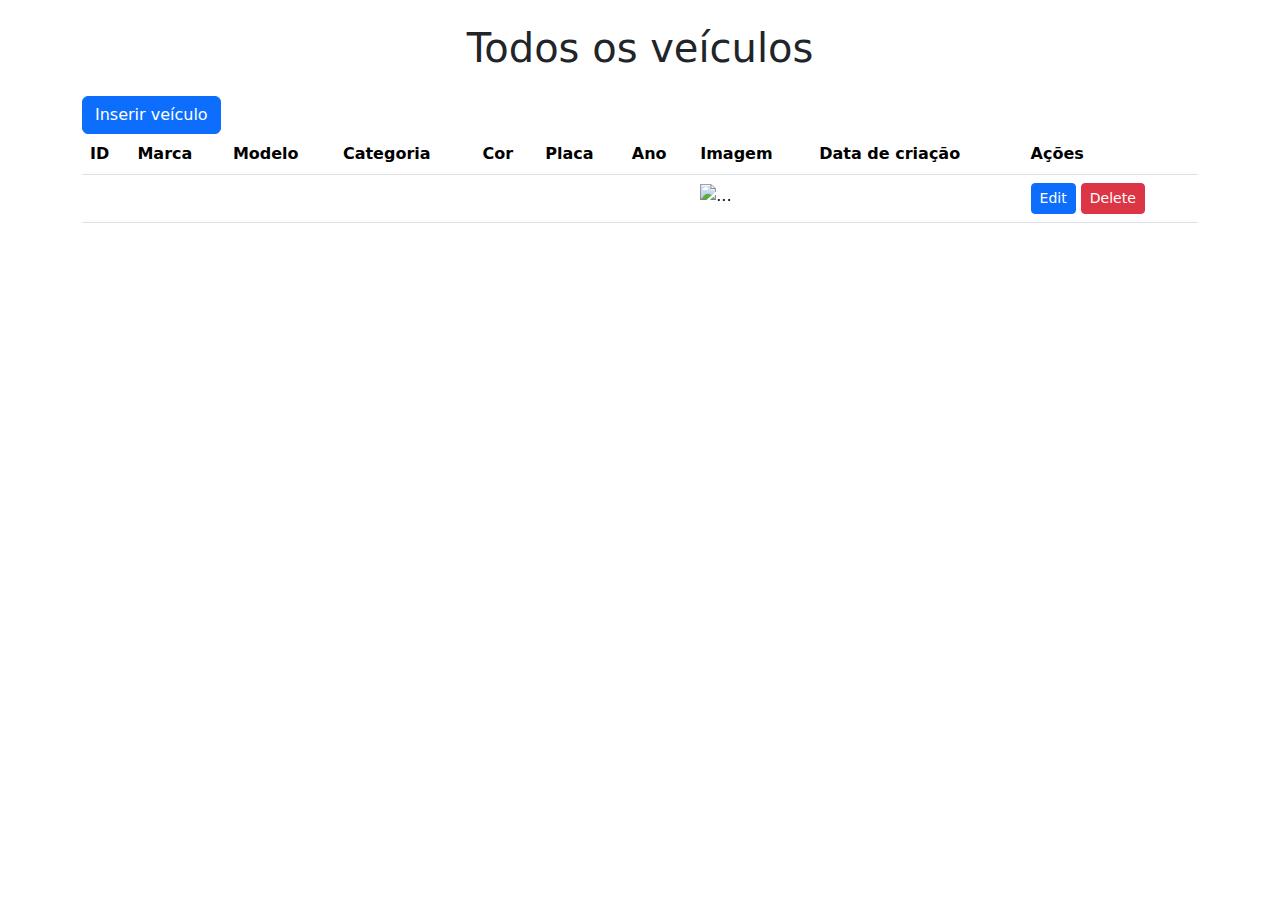
==== Veiculos-Santana/src/main/resources/templates/veiculos/index.html @ 66dc227d "CRUD feito com sucesso! Tudo funcionando" ====
<!doctype html>
<html lang="en">
<head>
    <meta charset="utf-8">
    <meta name="viewport" content="width=device-width, initial-scale=1">
    <title>Veículos Santana</title>
    <link href="https://cdn.jsdelivr.net/npm/bootstrap@5.3.3/dist/css/bootstrap.min.css" rel="stylesheet"
          integrity="sha384-QWTKZyjpPEjISv5WaRU9OFeRpok6YctnYmDr5pNlyT2bRjXh0JMhjY6hW+ALEwIH" crossorigin="anonymous">
</head>

<body>
<div class="container">
    <h1 class="text-center my-4">Todos os veículos</h1>

    <a class="btn btn-primary" href="/veiculos/create">Inserir veículo</a>

    <table class="table">
        <thead>
        <tr>
            <th>ID</th>
            <th>Marca</th>
            <th>Modelo</th>
            <th>Categoria</th>
            <th>Cor</th>
            <th>Placa</th>
            <th>Ano</th>
            <th>Imagem</th>
            <th>Data de criação</th>
            <th>Ações</th> <!-- edit and delete -->
        </tr>
        </thead>
        <tbody>
        <tr th:each="veiculo : ${veiculos}">
            <td th:text="${veiculo.id}"></td>
            <td th:text="${veiculo.marca}"></td>
            <td th:text="${veiculo.modelo}"></td>
            <td th:text="${veiculo.categoria}"></td>
            <td th:text="${veiculo.cor}"></td>
            <td th:text="${veiculo.placa}"></td>
            <td th:text="${veiculo.ano}"></td>
            <td>
                <img th:src="@{'/images/' + ${veiculo.imageFileName}}" alt="..." width="100">
            </td>
            <td th:text="${veiculo.dataCriacao.toString().substring(0, 10)}"></td>
            <td style="white-space:nowrap">
                <a class="btn btn-primary btn-sm"
                   th:href="@{/veiculos/edit(id=${veiculo.id})}">Edit</a>
                <a class="btn btn-danger btn-sm"
                   th:href="@{/veiculos/delete(id=${veiculo.id})}" onclick="return confirm('Você tem certeza?')">Delete</a>
            </td>
        </tr>
        </tbody>
    </table>
</div>
<script src="https://cdn.jsdelivr.net/npm/bootstrap@5.3.3/dist/js/bootstrap.bundle.min.js"
        integrity="sha384-YvpcrYf0tY3lHB60NNkmXc5s9fDVZLESaAA55NDzOxhy9GkcIdslK1eN7N6jIeHz"
        crossorigin="anonymous"></script>
</body>
</html>
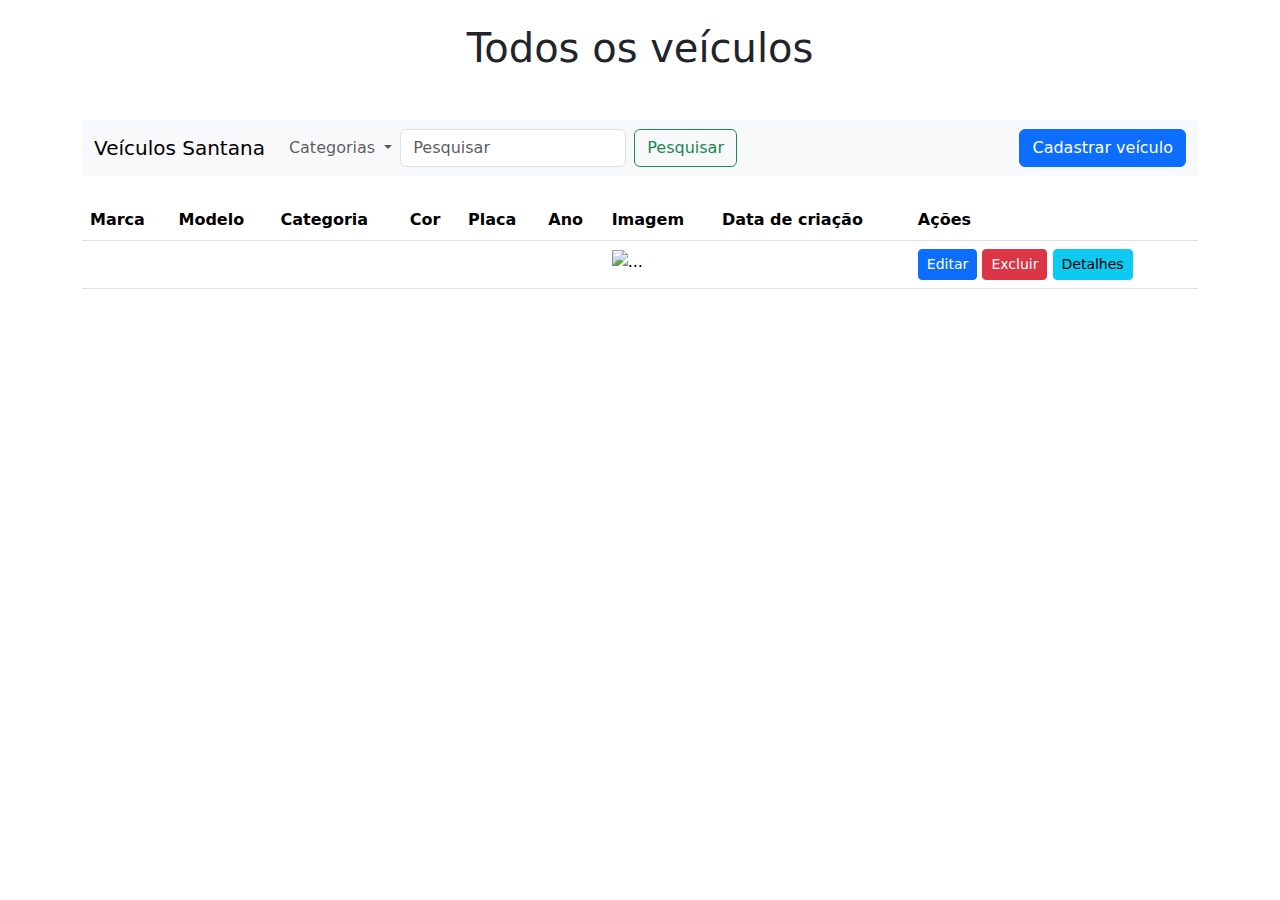
==== commit 5bd6fa88: "Parte backend totalmente finalizada" ====
--- a/Veiculos-Santana/src/main/resources/templates/veiculos/index.html
+++ b/Veiculos-Santana/src/main/resources/templates/veiculos/index.html
@@ -12,12 +12,49 @@
 <div class="container">
     <h1 class="text-center my-4">Todos os veículos</h1>
 
-    <a class="btn btn-primary" href="/veiculos/create">Inserir veículo</a>
+    <br>
+
+    <nav class="navbar navbar-expand-lg navbar-light bg-light">
+        <div class="container-fluid">
+            <a class="navbar-brand" href="#">Veículos Santana</a>
+            <button class="navbar-toggler" type="button" data-bs-toggle="collapse" data-bs-target="#navbarNav"
+                    aria-controls="navbarNav" aria-expanded="false" aria-label="Toggle navigation">
+                <span class="navbar-toggler-icon"></span>
+            </button>
+            <div class="collapse navbar-collapse" id="navbarNav">
+                <ul class="navbar-nav">
+                    <li class="nav-item dropdown">
+                        <a class="nav-link dropdown-toggle" href="#" id="navbarDropdown" role="button"
+                           data-bs-toggle="dropdown" aria-expanded="false">
+                            Categorias
+                        </a>
+                        <!-- index.html -->
+                        <ul class="dropdown-menu" aria-labelledby="navbarDropdown">
+                            <!-- Iterar sobre as categorias para construir os itens de menu dropdown -->
+                            <li th:each="categoria : ${categorias}">
+                                <a class="dropdown-item" th:href="@{'/veiculos/categoria?categoria=' + ${categoria}}"
+                                   th:text="${categoria}"></a>
+                            </li>
+                        </ul>
+
+                    </li>
+                </ul>
+                <form class="d-flex" action="/veiculos" method="GET">
+                    <input class="form-control me-2" type="search" placeholder="Pesquisar" name="termoPesquisa">
+                    <button class="btn btn-outline-success" type="submit">Pesquisar</button>
+                </form>
+            </div>
+            <a class="btn btn-primary" href="/veiculos/create">Cadastrar veículo</a>
+        </div>
+    </nav>
+
+    <br>
+
+
 
     <table class="table">
         <thead>
         <tr>
-            <th>ID</th>
             <th>Marca</th>
             <th>Modelo</th>
             <th>Categoria</th>
@@ -31,7 +68,6 @@
         </thead>
         <tbody>
         <tr th:each="veiculo : ${veiculos}">
-            <td th:text="${veiculo.id}"></td>
             <td th:text="${veiculo.marca}"></td>
             <td th:text="${veiculo.modelo}"></td>
             <td th:text="${veiculo.categoria}"></td>
@@ -39,14 +75,13 @@
             <td th:text="${veiculo.placa}"></td>
             <td th:text="${veiculo.ano}"></td>
             <td>
-                <img th:src="@{'/images/' + ${veiculo.imageFileName}}" alt="..." width="100">
+                <img th:src="@{'/images/' + ${veiculo.imageFileName}}" alt="..." width="150">
             </td>
             <td th:text="${veiculo.dataCriacao.toString().substring(0, 10)}"></td>
             <td style="white-space:nowrap">
-                <a class="btn btn-primary btn-sm"
-                   th:href="@{/veiculos/edit(id=${veiculo.id})}">Edit</a>
-                <a class="btn btn-danger btn-sm"
-                   th:href="@{/veiculos/delete(id=${veiculo.id})}" onclick="return confirm('Você tem certeza?')">Delete</a>
+                <a class="btn btn-primary btn-sm" th:href="@{/veiculos/edit(id=${veiculo.id})}">Editar</a>
+                <a class="btn btn-danger btn-sm" th:href="@{/veiculos/delete(id=${veiculo.id})}" onclick="return confirm('Você tem certeza?')">Excluir</a>
+                <a class="btn btn-info btn-sm" th:href="@{/veiculos/detalhes/{id}(id=${veiculo.id})}">Detalhes</a> <!-- Novo link para os detalhes -->
             </td>
         </tr>
         </tbody>
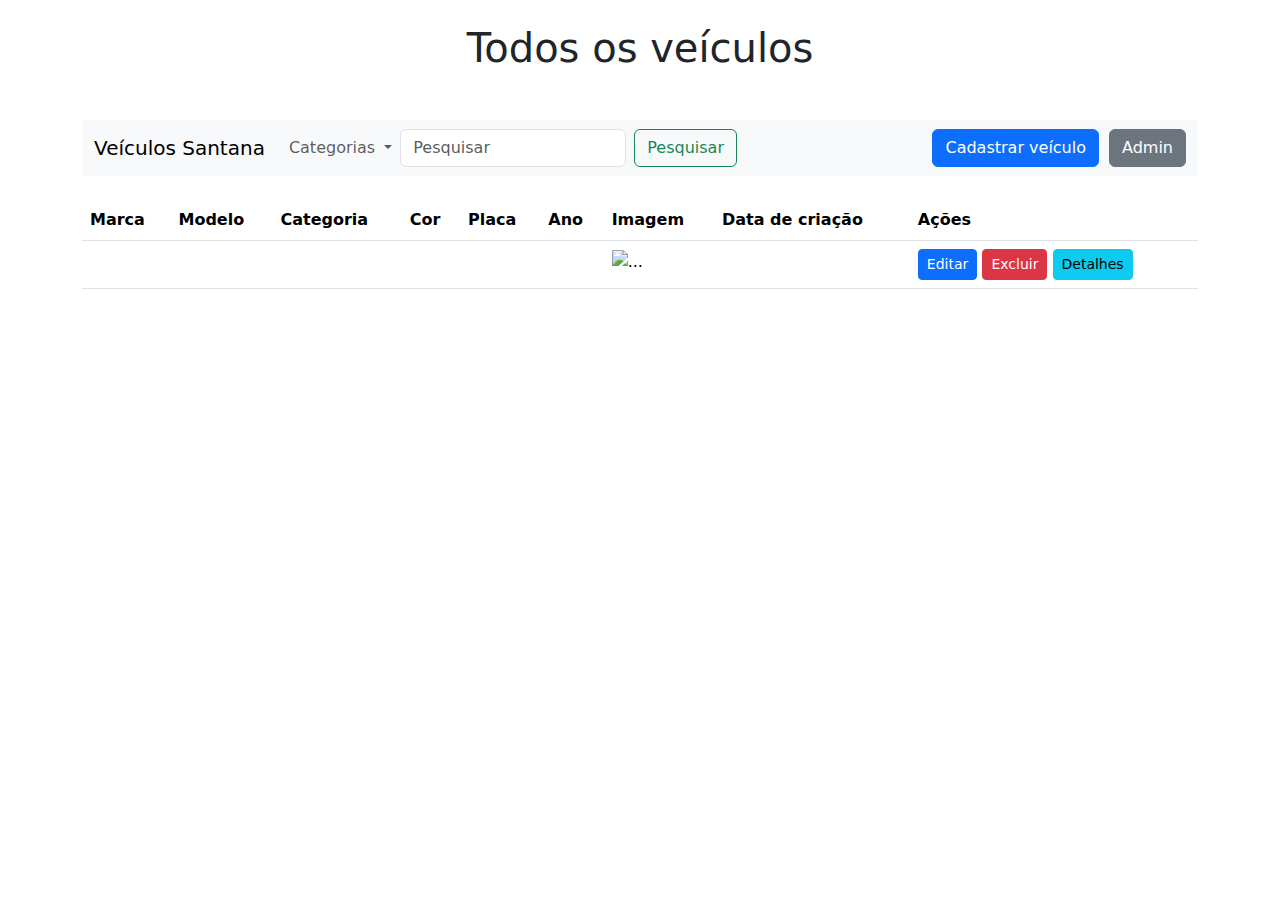
==== commit 0970e0e7: "Parte visual de categorias" ====
--- a/Veiculos-Santana/src/main/resources/templates/veiculos/index.html
+++ b/Veiculos-Santana/src/main/resources/templates/veiculos/index.html
@@ -10,6 +10,12 @@
 
 <body>
 <div class="container">
+    <style>
+        .cadastrar {
+            margin-right: 10px;
+        }
+    </style>
+
     <h1 class="text-center my-4">Todos os veículos</h1>
 
     <br>
@@ -44,7 +50,9 @@
                     <button class="btn btn-outline-success" type="submit">Pesquisar</button>
                 </form>
             </div>
-            <a class="btn btn-primary" href="/veiculos/create">Cadastrar veículo</a>
+            <a class="btn btn-primary cadastrar" href="/veiculos/create">Cadastrar veículo</a>
+            <a class="btn btn-secondary" href="veiculos/categorias">Admin</a>
+
         </div>
     </nav>
 
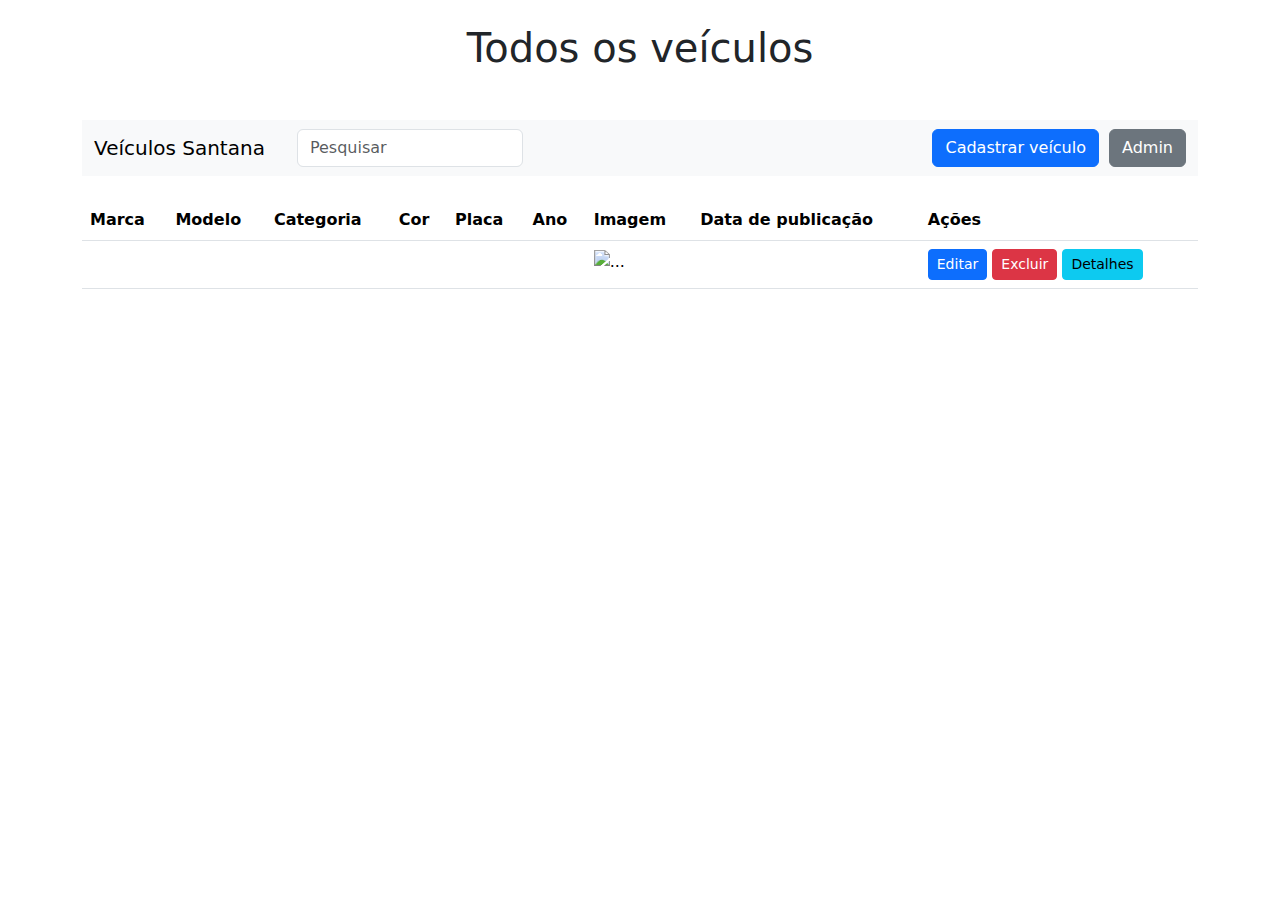
==== commit d8b1e227: "Alterações em categorias" ====
--- a/Veiculos-Santana/src/main/resources/templates/veiculos/index.html
+++ b/Veiculos-Santana/src/main/resources/templates/veiculos/index.html
@@ -22,37 +22,25 @@
 
     <nav class="navbar navbar-expand-lg navbar-light bg-light">
         <div class="container-fluid">
-            <a class="navbar-brand" href="#">Veículos Santana</a>
+            <a class="navbar-brand" href="/">Veículos Santana</a>
             <button class="navbar-toggler" type="button" data-bs-toggle="collapse" data-bs-target="#navbarNav"
                     aria-controls="navbarNav" aria-expanded="false" aria-label="Toggle navigation">
                 <span class="navbar-toggler-icon"></span>
             </button>
             <div class="collapse navbar-collapse" id="navbarNav">
                 <ul class="navbar-nav">
-                    <li class="nav-item dropdown">
-                        <a class="nav-link dropdown-toggle" href="#" id="navbarDropdown" role="button"
-                           data-bs-toggle="dropdown" aria-expanded="false">
-                            Categorias
-                        </a>
-                        <!-- index.html -->
-                        <ul class="dropdown-menu" aria-labelledby="navbarDropdown">
-                            <!-- Iterar sobre as categorias para construir os itens de menu dropdown -->
-                            <li th:each="categoria : ${categorias}">
-                                <a class="dropdown-item" th:href="@{'/veiculos/categoria?categoria=' + ${categoria}}"
-                                   th:text="${categoria}"></a>
-                            </li>
-                        </ul>
-
+                    <!-- Iterar sobre as categorias para construir os itens de menu -->
+                    <li th:each="categoria : ${categorias}" class="nav-item">
+                        <a class="nav-link" th:href="@{'/veiculos/categoria?categoria=' + ${categoria}}"
+                           th:text="${categoria}"></a>
                     </li>
                 </ul>
                 <form class="d-flex" action="/veiculos" method="GET">
                     <input class="form-control me-2" type="search" placeholder="Pesquisar" name="termoPesquisa">
-                    <button class="btn btn-outline-success" type="submit">Pesquisar</button>
                 </form>
             </div>
             <a class="btn btn-primary cadastrar" href="/veiculos/create">Cadastrar veículo</a>
             <a class="btn btn-secondary" href="veiculos/categorias">Admin</a>
-
         </div>
     </nav>
 
@@ -70,7 +58,7 @@
             <th>Placa</th>
             <th>Ano</th>
             <th>Imagem</th>
-            <th>Data de criação</th>
+            <th>Data de publicação</th>
             <th>Ações</th> <!-- edit and delete -->
         </tr>
         </thead>
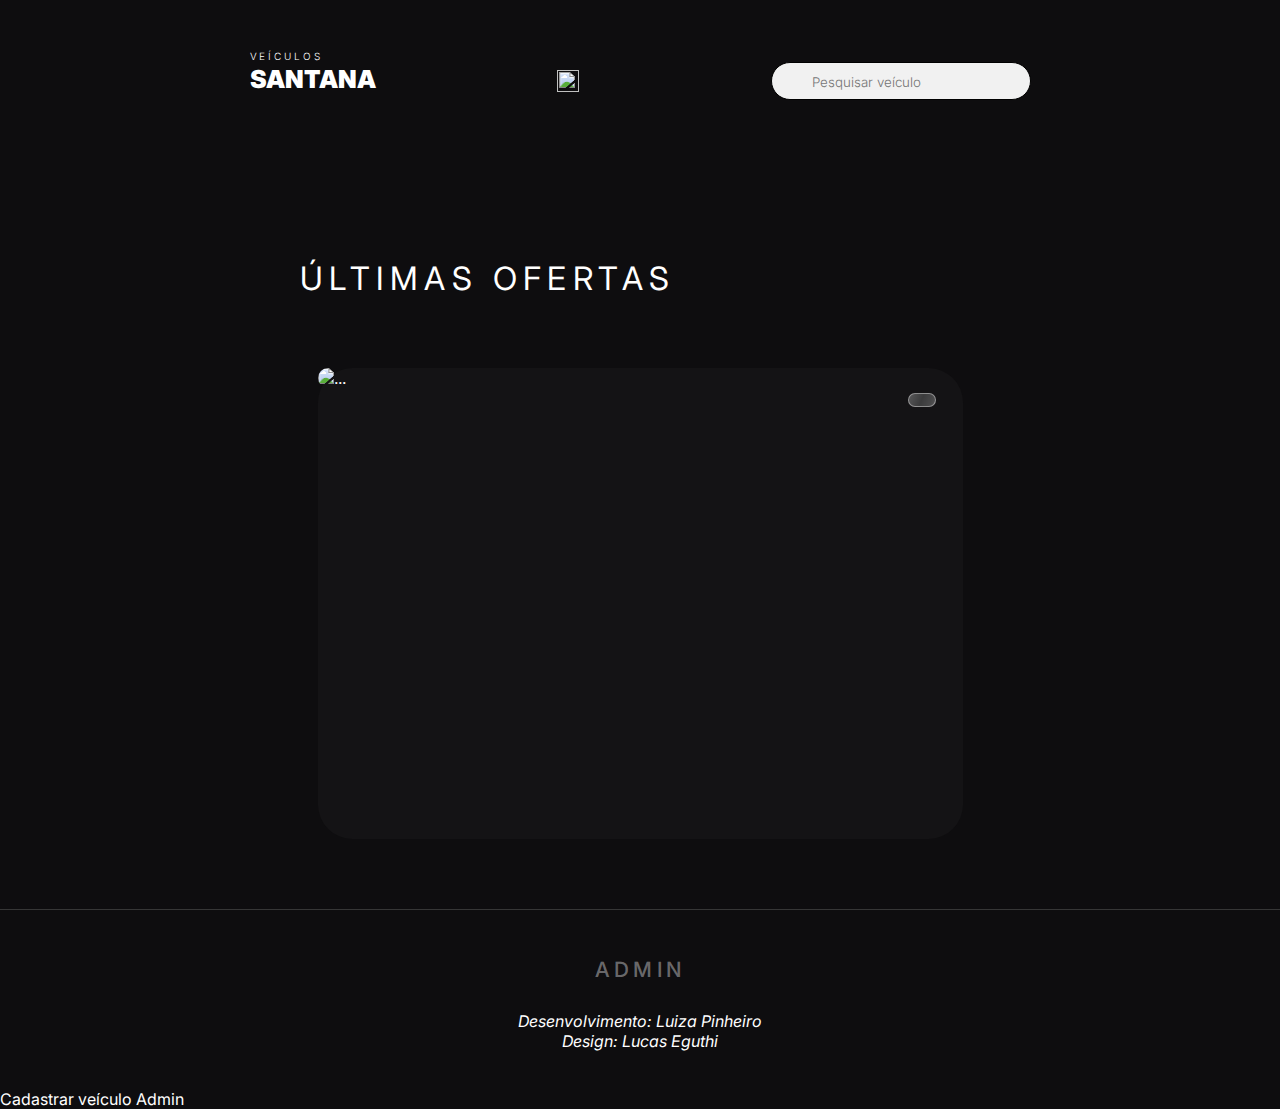
==== commit d9f6570d: "Tela de detalhes dos carros" ====
--- a/Veiculos-Santana/src/main/resources/templates/veiculos/index.html
+++ b/Veiculos-Santana/src/main/resources/templates/veiculos/index.html
@@ -1,90 +1,417 @@
 <!doctype html>
-<html lang="en">
+<html lang="pt-br">
 <head>
     <meta charset="utf-8">
     <meta name="viewport" content="width=device-width, initial-scale=1">
+    <link rel="stylesheet" href="styles.css">
+    <link rel="preconnect" href="https://fonts.googleapis.com">
+    <link rel="preconnect" href="https://fonts.gstatic.com" crossorigin>
+    <link href="https://fonts.googleapis.com/css2?family=Inter:wght@100..900&display=swap" rel="stylesheet">
     <title>Veículos Santana</title>
-    <link href="https://cdn.jsdelivr.net/npm/bootstrap@5.3.3/dist/css/bootstrap.min.css" rel="stylesheet"
-          integrity="sha384-QWTKZyjpPEjISv5WaRU9OFeRpok6YctnYmDr5pNlyT2bRjXh0JMhjY6hW+ALEwIH" crossorigin="anonymous">
 </head>
 
 <body>
 <div class="container">
     <style>
-        .cadastrar {
-            margin-right: 10px;
+        * {
+            box-sizing: border-box;
+            margin: 0;
+            padding: 0;
+        }
+
+        body {
+            color: #FFFFFF;
+            background-color: #0E0D0F;
+            font-family: "Inter", sans-serif;
+        }
+
+
+        .menu {
+            display: flex;
+            align-items: center;
+            justify-content: center;
+        }
+
+
+        .veiculos-santana {
+            text-transform: uppercase;
+            margin-right: 131px;
+            margin-top: 37px;
+            text-decoration: none;
+        }
+
+        .veiculos-santana .veic {
+            color: #FFF;
+            font-family: Inter;
+            font-size: 9.971px;
+            font-style: normal;
+            font-weight: 300;
+            line-height: normal;
+            letter-spacing: 2.991px;
+        }
+
+        .veiculos-santana .sant {
+            color: #FFF;
+            font-family: Inter;
+            font-size: 24.736px;
+            font-style: normal;
+            font-weight: 900;
+            line-height: normal;
+        }
+
+        ul.categorias {
+            margin-top: 62px;
+            list-style: none;
+            text-transform: uppercase;
+            font-family: "Inter", sans-serif;
+            font-weight: 400;
+            font-size: 16px;
+            line-height: normal;
+            color: #FFFFFF;
+            display: flex;
+            align-items: center;
+
+        }
+
+        .categorias li {
+            margin-right: 50px;
+            transition: 1s all;
+        }
+
+        .categorias a {
+            color: #FFF;
+            text-decoration: none;
+        }
+
+
+        .categorias a:hover {
+            cursor: pointer;
+            color: aqua;
+            transition: 1s all;
+        }
+
+
+        .search {
+            margin-top: 62px;
+            border-radius: 22px;
+            border: 1px solid #000;
+            background: #F1F1F1;
+            width: 260px;
+            height: 38px;
+            display: flex;
+            align-items: center;
+            margin-left: 142px;
+        }
+
+        input {
+            margin-left: 40px;
+            background-color: #F1F1F1;
+            border: none;
+            outline: none;
+            color: rgba(14, 13, 15, 0.30);
+            font-family: "Inter", sans-serif;
+            font-weight: 300;
+        }
+
+        input:focus {
+            color: #000;
+        }
+
+        .search-icon {
+            position: absolute;
+            top: 74.5px;
+        }
+
+
+        .search img {
+            margin-left: 16px;
+            width: 14px;
+            height: 14.013px;
+            flex-shrink: 0;
+        }
+
+        .img-principal {
+            margin-top: 47px;
+            text-align: center;
+        }
+
+        .img-principal img {
+            width: 1863px;
+        }
+
+        .secao-principal {
+            position: relative;
+        }
+
+        .secao-principal .texto-principal {
+            max-width: 480px;
+            font-size: 200px;
+            position: absolute;
+            top: 450px;
+            right: 155px;
+            text-align: right;
+            font-size: 64px;
+            font-style: italic;
+            font-weight: 300;
+            line-height: 64px;
+            letter-spacing: 6.4px;
+            text-transform: uppercase;
+        }
+
+        .secao-principal .novo-carro {
+            font-size: 64px;
+            font-style: italic;
+            font-weight: 600;
+            line-height: 100%;
+            letter-spacing: 6.4px;
+            justify-content: end;
+        }
+
+        .secao-principal .texto-secundario {
+            position: absolute;
+            right: 155px;
+            bottom: 90px;
+            color: #A9A9A9;
+            font-size: 16px;
+            font-style: normal;
+            font-weight: 700;
+            line-height: 16px;
+            letter-spacing: 1.6px;
+            text-transform: uppercase;
+        }
+
+        .ultimas-ofertas {
+            margin-left: 300px;
+            margin-top: 92px;
+            font-size: 32.207px;
+            font-style: normal;
+            font-weight: 400;
+            line-height: normal;
+            letter-spacing: 6.441px;
+            text-transform: uppercase;
+        }
+
+        /* CARDS */
+        * {
+            margin: 0;
+            padding: 0;
+            box-sizing: border-box;
+            text-decoration: none;
+            color: #FFF;
+        }
+
+        .cards {
+            display: flex;
+            justify-content: center;
+            flex-wrap: wrap;
+            max-width: 1400px;
+            margin: 50px auto;
+        }
+
+        .card {
+            margin: 20px auto;
+            width: 645px;
+            position: relative;
+            border-radius: 34.566px;
+            background: #141315;
+            height: 471px;
+            color: #FFF;
+            text-transform: uppercase;
+            font-family: "Inter", sans-serif;
+            transition: transform 0.3s ease-in-out;
+        }
+
+        .card img {
+            border-radius: 34.566px;
+            width: 645px;
+            height: 376px;
+        }
+
+        .placa-veiculo {
+            border: 1.192px solid rgba(255, 255, 255, 0.40);
+            background: linear-gradient(113deg, rgba(255, 255, 255, 0.30) -4.01%, rgba(153, 153, 153, 0.30) 48.61%, rgba(198, 198, 198, 0.30) 82.48%, rgba(255, 255, 255, 0.30) 106.16%);
+            padding: 6px 13px;
+            border-radius: 16px;
+            position: absolute;
+            top: 25px;
+            right: 27px;
+            color: #FFF;
+            font-family: "Inter", sans-serif;
+            font-size: 16px;
+            font-style: normal;
+            font-weight: 500;
+            line-height: normal;
+        }
+
+        .modelo-veiculo {
+            position: absolute;
+            left: 27px;
+            bottom: 47px;
+            font-size: 23.713px;
+            font-style: normal;
+            font-weight: 500;
+            line-height: normal;
+        }
+
+        .marca-veiculo {
+            position: absolute;
+            left: 27px;
+            bottom: 25px;
+            color: rgba(255, 255, 255, 0.40);
+            font-size: 13.174px;
+            font-style: normal;
+            font-weight: 400;
+            line-height: normal;
+        }
+
+        .ano-veiculo {
+            position: absolute;
+            right: 27px;
+            bottom: 47px;
+            font-size: 23.713px;
+            font-style: normal;
+            font-weight: 700;
+            line-height: normal;
+        }
+
+        .cor-veiculo {
+            position: absolute;
+            right: 27px;
+            bottom: 25px;
+            color: rgba(255, 255, 255, 0.40);
+            font-size: 13.174px;
+            font-style: normal;
+            font-weight: 400;
+            line-height: normal;
+        }
+
+        .card:hover {
+            cursor: pointer;
+            transform: scale(1.02);
+        }
+
+
+        .mais {
+            width: 22px;
+            height: 22px;
+            margin-top: 4px;
+            transition: transform 0.3s ease-in-out;
+        }
+
+        .mais:hover {
+            transform: scale(1.15);
+        }
+
+        footer {
+            border-top: 1px solid #363636;
+            height: 180px;
+            text-align: center;
+        }
+
+        .admin {
+            display: inline-block;
+            margin-top: 50px;
+            text-decoration: none;
+            color: rgba(255, 255, 255, 0.40);
+            font-size: 20.909px;
+            font-style: normal;
+            font-weight: 500;
+            line-height: 20.909px;
+            letter-spacing: 4.182px;
+            text-transform: uppercase;
+            text-align: center;
+        }
+
+        .creditos {
+            margin-top: 30px;
+            text-align: center;
+            color: rgba(255, 255, 255, 0.6);
+            font-style: italic;
         }
     </style>
 
-    <h1 class="text-center my-4">Todos os veículos</h1>
-
-    <br>
-
+    <!--codigo novo -->
+    <nav class="menu">
+        <a href="/veiculos" class="veiculos-santana"><span class="veic">Veículos</span><br> <span
+                class="sant">Santana</span></a>
+
+        <ul class="categorias">
+            <!-- Iterar sobre as categorias para construir os itens de menu -->
+            <li th:each="categoria : ${categorias}" class="nav-item">
+                <a class="nav-link" th:href="@{'/veiculos/categoria?categoria=' + ${categoria}}"
+                   th:text="${categoria}"></a>
+            </li>
+            <li><img class="mais" src="/images/img/mais.svg" alt=""></li>
+        </ul>
+
+
+        <div class="search">
+            <form class="search-container" action="/veiculos" method="GET">
+                <img class="search-icon" src="/images/img/Search.svg">
+                <input class="search-input" type="text" placeholder="Pesquisar veículo" name="termoPesquisa">
+            </form>
+        </div>
+
+    </nav>
+
+    <!-- fim codigo novo -->
+
+    <!-- código talvez util
     <nav class="navbar navbar-expand-lg navbar-light bg-light">
         <div class="container-fluid">
-            <a class="navbar-brand" href="/">Veículos Santana</a>
-            <button class="navbar-toggler" type="button" data-bs-toggle="collapse" data-bs-target="#navbarNav"
-                    aria-controls="navbarNav" aria-expanded="false" aria-label="Toggle navigation">
-                <span class="navbar-toggler-icon"></span>
-            </button>
-            <div class="collapse navbar-collapse" id="navbarNav">
-                <ul class="navbar-nav">
-                    <!-- Iterar sobre as categorias para construir os itens de menu -->
-                    <li th:each="categoria : ${categorias}" class="nav-item">
-                        <a class="nav-link" th:href="@{'/veiculos/categoria?categoria=' + ${categoria}}"
-                           th:text="${categoria}"></a>
-                    </li>
-                </ul>
-                <form class="d-flex" action="/veiculos" method="GET">
-                    <input class="form-control me-2" type="search" placeholder="Pesquisar" name="termoPesquisa">
-                </form>
-            </div>
+
             <a class="btn btn-primary cadastrar" href="/veiculos/create">Cadastrar veículo</a>
             <a class="btn btn-secondary" href="veiculos/categorias">Admin</a>
         </div>
     </nav>
-
-    <br>
-
-
-
-    <table class="table">
-        <thead>
-        <tr>
-            <th>Marca</th>
-            <th>Modelo</th>
-            <th>Categoria</th>
-            <th>Cor</th>
-            <th>Placa</th>
-            <th>Ano</th>
-            <th>Imagem</th>
-            <th>Data de publicação</th>
-            <th>Ações</th> <!-- edit and delete -->
-        </tr>
-        </thead>
-        <tbody>
-        <tr th:each="veiculo : ${veiculos}">
-            <td th:text="${veiculo.marca}"></td>
-            <td th:text="${veiculo.modelo}"></td>
-            <td th:text="${veiculo.categoria}"></td>
-            <td th:text="${veiculo.cor}"></td>
-            <td th:text="${veiculo.placa}"></td>
-            <td th:text="${veiculo.ano}"></td>
-            <td>
-                <img th:src="@{'/images/' + ${veiculo.imageFileName}}" alt="..." width="150">
-            </td>
-            <td th:text="${veiculo.dataCriacao.toString().substring(0, 10)}"></td>
-            <td style="white-space:nowrap">
-                <a class="btn btn-primary btn-sm" th:href="@{/veiculos/edit(id=${veiculo.id})}">Editar</a>
-                <a class="btn btn-danger btn-sm" th:href="@{/veiculos/delete(id=${veiculo.id})}" onclick="return confirm('Você tem certeza?')">Excluir</a>
-                <a class="btn btn-info btn-sm" th:href="@{/veiculos/detalhes/{id}(id=${veiculo.id})}">Detalhes</a> <!-- Novo link para os detalhes -->
-            </td>
-        </tr>
-        </tbody>
-    </table>
-</div>
-<script src="https://cdn.jsdelivr.net/npm/bootstrap@5.3.3/dist/js/bootstrap.bundle.min.js"
-        integrity="sha384-YvpcrYf0tY3lHB60NNkmXc5s9fDVZLESaAA55NDzOxhy9GkcIdslK1eN7N6jIeHz"
-        crossorigin="anonymous"></script>
+    fim do código talvez util -->
+
+
+    <!-- código bonito -->
+    <div class="secao-principal">
+        <div class="img-principal">
+            <img src="img/Banner.png" alt="">
+        </div>
+
+        <!-- <p class="texto-principal">Seu <span class="novo-carro">novo carro</span> aqui</p>
+        <p class="texto-secundario">Porsche Panamera Turbo</p> -->
+
+    </div>
+
+    <h2 class="ultimas-ofertas">Últimas ofertas</h2>
+
+
+    <div class="cards">
+        <div class="card" th:each="veiculo : ${veiculos}">
+            <a class="link-card" th:href="@{/veiculos/detalhes/{id}(id=${veiculo.id})}">
+                <img th:src="@{'/images/' + ${veiculo.imageFileName}}" alt="...">
+                <span class="placa-veiculo" th:text="${veiculo.placa}"></span>
+                <span class="modelo-veiculo" th:text="${veiculo.modelo}"></span>
+                <span class="marca-veiculo" th:text="${veiculo.marca}"></span>
+                <span class="ano-veiculo" th:text="${veiculo.ano}"></span>
+                <span class="cor-veiculo" th:text="${veiculo.cor}"></span>
+            </a>
+        </div>
+    </div>
+
+
+
+    <footer>
+        <a class="admin" href="veiculos/admin">Admin</a>
+        <div class="creditos">
+            <p>Desenvolvimento: Luiza Pinheiro</p>
+            <p>Design: Lucas Eguthi</p>
+        </div>
+    </footer>
+
+
+    <a class="btn btn-primary cadastrar" href="/veiculos/create">Cadastrar veículo</a>
+    <a class="btn btn-secondary" href="veiculos/categorias">Admin</a>
+
+    <script src="https://cdn.jsdelivr.net/npm/bootstrap@5.3.3/dist/js/bootstrap.bundle.min.js"
+            integrity="sha384-YvpcrYf0tY3lHB60NNkmXc5s9fDVZLESaAA55NDzOxhy9GkcIdslK1eN7N6jIeHz"
+            crossorigin="anonymous">
+
+    </script>
 </body>
 </html>--- a/Veiculos-Santana/src/main/resources/templates/veiculos/styles.css
+++ b/Veiculos-Santana/src/main/resources/templates/veiculos/styles.css
@@ -0,0 +1,280 @@
+* {
+    box-sizing: border-box;
+    margin: 0;
+    padding: 0;
+}
+
+body {
+    color: #FFFFFF;
+    background-color: #0E0D0F;
+    font-family: "Inter", sans-serif;
+}
+
+
+.menu {
+    display: flex;
+    align-items: center;
+    justify-content: center;
+}
+
+
+.veiculos-santana {
+    text-transform: uppercase;
+    margin-right: 131px;
+    margin-top: 32px;
+}
+
+.veiculos-santana .veic {
+    color: #FFF;
+    font-family: Inter;
+    font-size: 9.971px;
+    font-style: normal;
+    font-weight: 300;
+    line-height: normal;
+    letter-spacing: 2.991px;
+}
+
+.veiculos-santana .sant {
+    color: #FFF;
+    font-family: Inter;
+    font-size: 24.736px;
+    font-style: normal;
+    font-weight: 900;
+    line-height: normal;
+}
+
+ul.categorias {
+    margin-top: 62px;
+    list-style: none;
+    text-transform: uppercase;
+    font-family: "Inter", sans-serif;
+    font-weight: 400;
+    font-size: 16px;
+    line-height: normal;
+    color: #FFFFFF;
+    display: flex;
+    align-items: center;
+
+}
+
+.categorias li {
+    margin-right: 50px;
+    transition: 1s all;
+}
+
+
+.categorias li:hover {
+    cursor: pointer;
+    color: aqua;
+    transition: 1s all;
+}
+
+
+.search {
+    margin-top: 60px;
+    border-radius: 22px;
+    border: 1px solid #000;
+    background: #F1F1F1;
+    width: 260px;
+    height: 38px;
+    display: flex;
+    align-items: center;
+    margin-left: 142px;
+}
+
+input {
+    margin-left: 40px;
+    background-color: #F1F1F1;
+    border: none;
+    outline: none;
+    color: rgba(14, 13, 15, 0.30);
+    font-family: "Inter", sans-serif;
+    font-weight: 300;
+}
+
+input:focus {
+    color: #000;
+}
+
+.search-icon{
+    position: absolute;
+    top: 72px;
+}
+
+
+.search img {
+    margin-left: 16px;
+    width: 14px;
+    height: 14.013px;
+    flex-shrink: 0;
+}
+
+.img-principal {
+    margin-top: 47px;
+    text-align: center;
+}
+
+.img-principal img {
+    width: 1920px;
+}
+
+.secao-principal {
+    position: relative;
+}
+
+.secao-principal .texto-principal {
+    max-width: 480px;
+    font-size: 200px;
+    position: absolute;
+    top: 450px;
+    right: 155px;
+    text-align: right;
+    font-size: 64px;
+    font-style: italic;
+    font-weight: 300;
+    line-height: 64px;
+    letter-spacing: 6.4px;
+    text-transform: uppercase;
+}
+
+.secao-principal .novo-carro {
+    font-size: 64px;
+    font-style: italic;
+    font-weight: 600;
+    line-height: 100%;
+    letter-spacing: 6.4px;
+    justify-content: end;
+}
+
+.secao-principal .texto-secundario {
+    position: absolute;
+    right: 155px;
+    bottom: 90px;
+    color: #A9A9A9;
+    font-size: 16px;
+    font-style: normal;
+    font-weight: 700;
+    line-height: 16px;
+    letter-spacing: 1.6px;
+    text-transform: uppercase;
+}
+
+.ultimas-ofertas {
+    margin-left: 300px;
+    margin-top: 92px;
+    font-size: 32.207px;
+    font-style: normal;
+    font-weight: 400;
+    line-height: normal;
+    letter-spacing: 6.441px;
+    text-transform: uppercase;
+}
+
+/* CARDS */
+* {
+    margin: 0;
+    padding: 0;
+    box-sizing: border-box;
+}
+
+.cards {
+    display: flex;
+    justify-content: center;
+    flex-wrap: wrap;
+    max-width: 1400px;
+    margin: 50px auto;
+}
+
+.card {
+    margin: 20px auto;
+    width: 645px;
+    position: relative;
+    border-radius: 34.566px;
+    background: #141315;
+    height: 471px;
+    color: #FFF;
+    text-transform: uppercase;
+    font-family: "Inter", sans-serif;
+    transition: transform 0.3s ease-in-out;
+}
+
+.card img {
+    border-radius: 34.566px;
+    min-width: 645px;
+    max-width: 645px;
+}
+
+.placa-veiculo {
+    border: 1.192px solid rgba(255, 255, 255, 0.40);
+    background: linear-gradient(113deg, rgba(255, 255, 255, 0.30) -4.01%, rgba(153, 153, 153, 0.30) 48.61%, rgba(198, 198, 198, 0.30) 82.48%, rgba(255, 255, 255, 0.30) 106.16%);
+    padding: 6px 13px;
+    border-radius: 16px;
+    position: absolute;
+    top: 25px;
+    right: 27px;
+    color: #FFF;
+    font-family: "Inter", sans-serif;
+    font-size: 16px;
+    font-style: normal;
+    font-weight: 500;
+    line-height: normal;
+}
+
+.modelo-veiculo {
+    position: absolute;
+    left: 27px;
+    bottom: 47px;
+    font-size: 23.713px;
+    font-style: normal;
+    font-weight: 500;
+    line-height: normal;
+}
+
+.marca-veiculo {
+    position: absolute;
+    left: 27px;
+    bottom: 25px;
+    color: rgba(255, 255, 255, 0.40);
+    font-size: 13.174px;
+    font-style: normal;
+    font-weight: 400;
+    line-height: normal;
+}
+
+.ano-veiculo {
+    position: absolute;
+    right: 27px;
+    bottom: 47px;
+    font-size: 23.713px;
+    font-style: normal;
+    font-weight: 700;
+    line-height: normal;
+}
+
+.cor-veiculo {
+    position: absolute;
+    right: 27px;
+    bottom: 25px;
+    color: rgba(255, 255, 255, 0.40);
+    font-size: 13.174px;
+    font-style: normal;
+    font-weight: 400;
+    line-height: normal;
+}
+
+.card:hover {
+    cursor: pointer;
+    transform: scale(1.02);
+}
+
+
+.mais {
+    width: 22px;
+    height: 22px;
+    margin-top: 4px;
+    transition: transform 0.3s ease-in-out;
+}
+
+.mais:hover{
+    transform: scale(1.15);
+}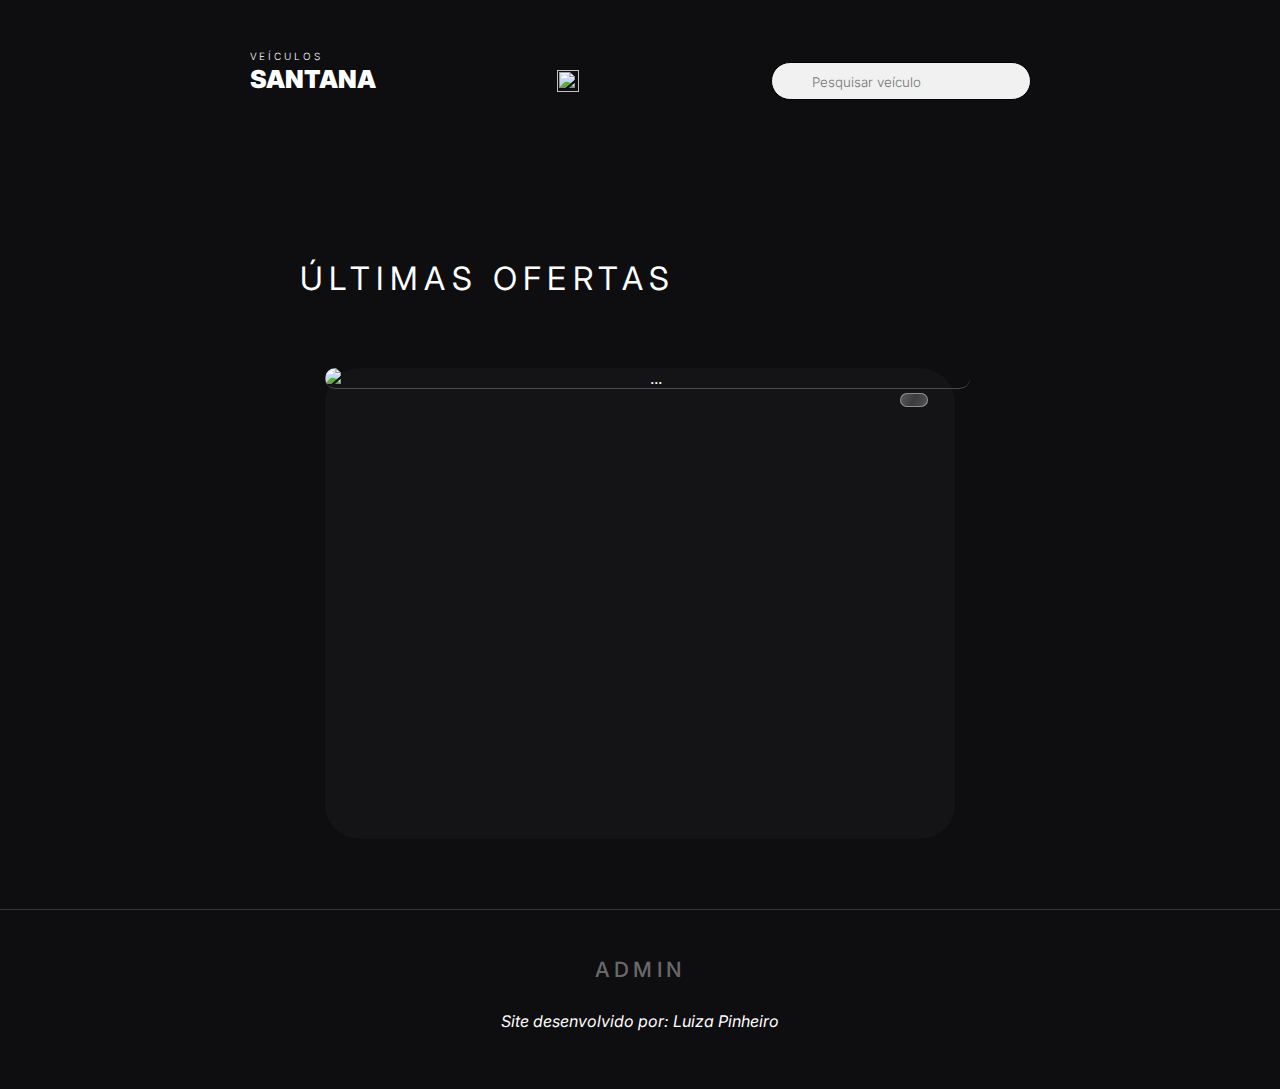
==== commit 88e8b22b: "Trabalho atualizado e semi-finalizado" ====
--- a/Veiculos-Santana/src/main/resources/templates/veiculos/index.html
+++ b/Veiculos-Santana/src/main/resources/templates/veiculos/index.html
@@ -210,21 +210,23 @@
 
         .card {
             margin: 20px auto;
-            width: 645px;
+            width: 630px;
             position: relative;
             border-radius: 34.566px;
             background: #141315;
             height: 471px;
             color: #FFF;
             text-transform: uppercase;
+            text-align: center;
             font-family: "Inter", sans-serif;
             transition: transform 0.3s ease-in-out;
         }
 
         .card img {
             border-radius: 34.566px;
-            width: 645px;
+            width: 630px;
             height: 376px;
+            border-bottom: 1px solid #4a4a4a;
         }
 
         .placa-veiculo {
@@ -292,6 +294,7 @@
 
 
         .mais {
+            cursor: pointer;
             width: 22px;
             height: 22px;
             margin-top: 4px;
@@ -341,7 +344,8 @@
                 <a class="nav-link" th:href="@{'/veiculos/categoria?categoria=' + ${categoria}}"
                    th:text="${categoria}"></a>
             </li>
-            <li><img class="mais" src="/images/img/mais.svg" alt=""></li>
+
+            <li><a href="veiculos/categorias"><img class="mais" src="/images/img/mais.svg" alt=""></a></li>
         </ul>
 
 
@@ -399,19 +403,9 @@
     <footer>
         <a class="admin" href="veiculos/admin">Admin</a>
         <div class="creditos">
-            <p>Desenvolvimento: Luiza Pinheiro</p>
-            <p>Design: Lucas Eguthi</p>
+            <p>Site desenvolvido por: Luiza Pinheiro</p>
         </div>
     </footer>
 
-
-    <a class="btn btn-primary cadastrar" href="/veiculos/create">Cadastrar veículo</a>
-    <a class="btn btn-secondary" href="veiculos/categorias">Admin</a>
-
-    <script src="https://cdn.jsdelivr.net/npm/bootstrap@5.3.3/dist/js/bootstrap.bundle.min.js"
-            integrity="sha384-YvpcrYf0tY3lHB60NNkmXc5s9fDVZLESaAA55NDzOxhy9GkcIdslK1eN7N6jIeHz"
-            crossorigin="anonymous">
-
-    </script>
 </body>
 </html>